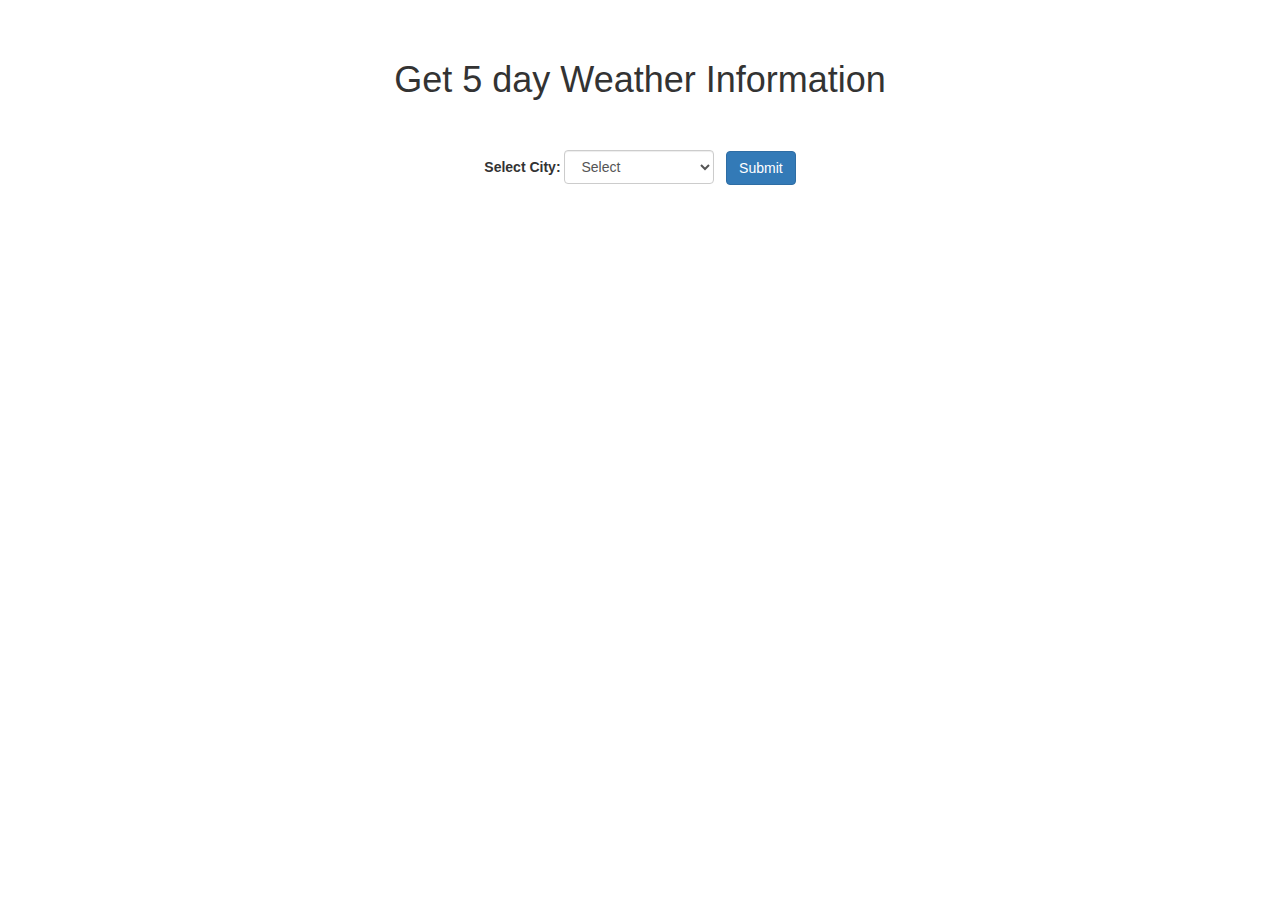
==== index.html @ 7c5ef760 "Create Repo and add files" ====
<!DOCTYPE html>
<html>

<head>
	<title>Weather Forecast</title>
	<link rel="shortcut icon" type="image/png" href="images/favicon.ico" />
	<link rel="stylesheet" type="text/css" href="css/style.css">
	<script src="https://code.jquery.com/jquery-3.3.1.min.js" integrity="sha256-FgpCb/KJQlLNfOu91ta32o/NMZxltwRo8QtmkMRdAu8="
	 crossorigin="anonymous"></script>
	<link rel="stylesheet" href="https://maxcdn.bootstrapcdn.com/bootstrap/3.3.7/css/bootstrap.min.css" integrity="sha384-BVYiiSIFeK1dGmJRAkycuHAHRg32OmUcww7on3RYdg4Va+PmSTsz/K68vbdEjh4u"
	 crossorigin="anonymous">
	<script src="https://maxcdn.bootstrapcdn.com/bootstrap/3.3.7/js/bootstrap.min.js" integrity="sha384-Tc5IQib027qvyjSMfHjOMaLkfuWVxZxUPnCJA7l2mCWNIpG9mGCD8wGNIcPD7Txa"
	 crossorigin="anonymous"></script>
	<script src="js/main.js"></script>
</head>

<body>
	<div class="container">
		<div class="row">
			<div class="col-lg-12 col-md-12 col-sm-12 col-xs-12 text-center"><br><br>
				<h1 class="text-center">Get 5 day Weather Information</h1>
				<br><br>
				<div class="form-group">
					<label class="control-label"" for=" city">Select City: </label>
					<select id="citySelect" class="width-150px form-control">
						<option>Select</option>
						<option value="1275339">Mumbai</option>
						<option value="1270260">State of Haryāna</option>
						<option value="1259229">Pune</option>
						<option value="1269519">Jaipur</option>
						<option value="1270644">Gurgaon</option>
						<option value="1262995">Mirzapur</option>
						<option value="4691865">Fort Crockett</option>
						<option value="4700591">Jakes Colony</option>
						<option value="4428420">Greene County</option>
					</select> &#160;
					<button class="btn btn-primary" id="submit">Submit</button>
				</div>
				<img src="images/loader.gif" class="hidden" />
			</div>
		</div>
	</div>
	</div>
	<div class="map-div text-center"></div>
	<h3 class="header-text text-center hidden">Weather Description</h3>
	<div id="dataDiv"></div>
</body>

</html>
---- css/style.css ----
.width-150px{
	width: 150px !important;
	display: inline !important;
}	
.emptyField{
	border: solid 1px red !important;
}
table{
	width: 50% !important;
}
.td-city,
.td-country,
.td-date{
	border-top:1px solid #ddd;
	border-bottom:1px solid #ddd;
	background-color:darkgrey;
	font-weight: bold;
}
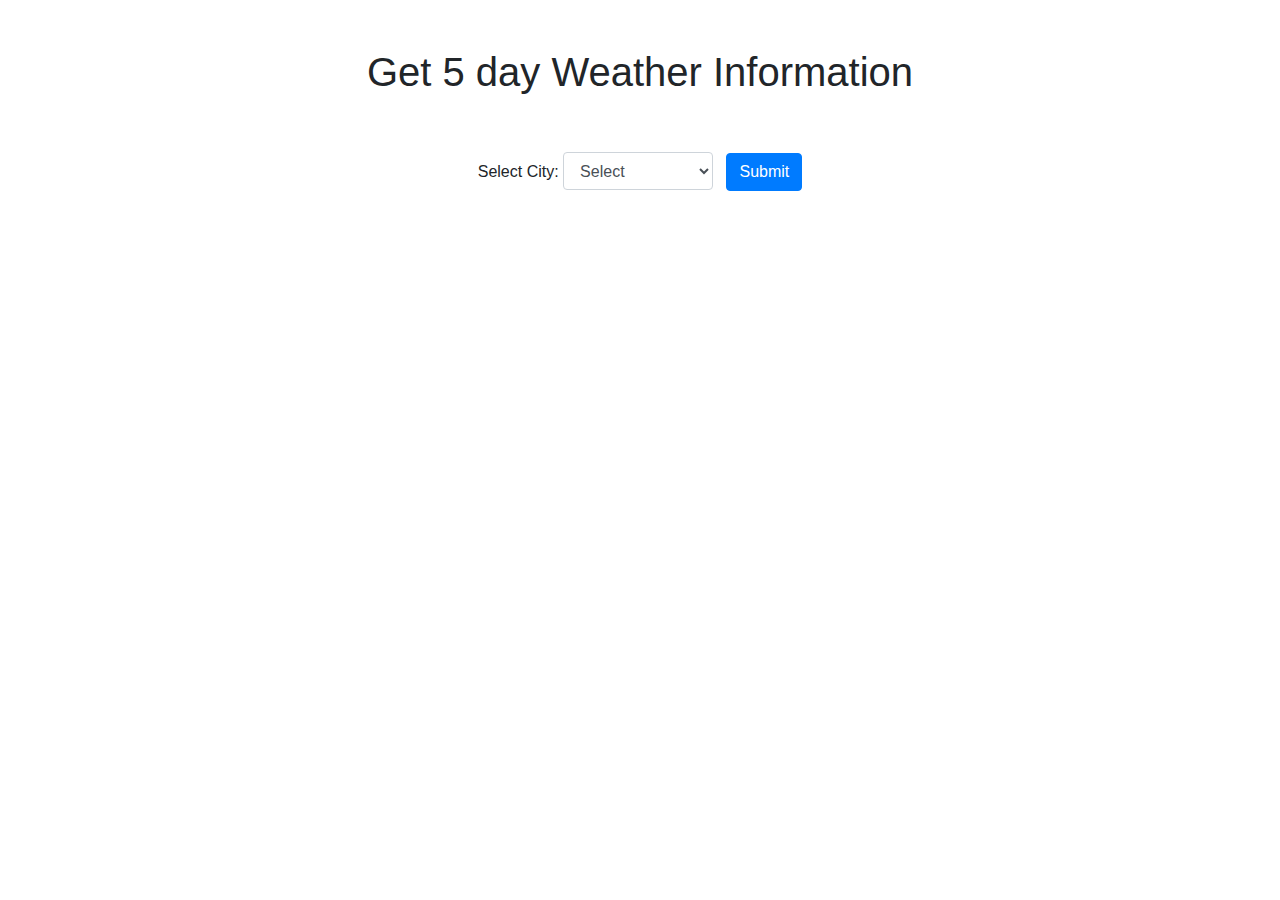
==== commit ebf73e41: "add form validation" ====
--- a/index.html
+++ b/index.html
@@ -5,12 +5,10 @@
 	<title>Weather Forecast</title>
 	<link rel="shortcut icon" type="image/png" href="images/favicon.ico" />
 	<link rel="stylesheet" type="text/css" href="css/style.css">
-	<script src="https://code.jquery.com/jquery-3.3.1.min.js" integrity="sha256-FgpCb/KJQlLNfOu91ta32o/NMZxltwRo8QtmkMRdAu8="
-	 crossorigin="anonymous"></script>
-	<link rel="stylesheet" href="https://maxcdn.bootstrapcdn.com/bootstrap/3.3.7/css/bootstrap.min.css" integrity="sha384-BVYiiSIFeK1dGmJRAkycuHAHRg32OmUcww7on3RYdg4Va+PmSTsz/K68vbdEjh4u"
-	 crossorigin="anonymous">
-	<script src="https://maxcdn.bootstrapcdn.com/bootstrap/3.3.7/js/bootstrap.min.js" integrity="sha384-Tc5IQib027qvyjSMfHjOMaLkfuWVxZxUPnCJA7l2mCWNIpG9mGCD8wGNIcPD7Txa"
-	 crossorigin="anonymous"></script>
+	<link rel="stylesheet" href="https://stackpath.bootstrapcdn.com/bootstrap/4.3.1/css/bootstrap.min.css" integrity="sha384-ggOyR0iXCbMQv3Xipma34MD+dH/1fQ784/j6cY/iJTQUOhcWr7x9JvoRxT2MZw1T" crossorigin="anonymous">
+  <script src="https://code.jquery.com/jquery-3.3.1.min.js" integrity="sha256-FgpCb/KJQlLNfOu91ta32o/NMZxltwRo8QtmkMRdAu8="crossorigin="anonymous"></script>
+  <script src="https://cdnjs.cloudflare.com/ajax/libs/popper.js/1.14.7/umd/popper.min.js" integrity="sha384-UO2eT0CpHqdSJQ6hJty5KVphtPhzWj9WO1clHTMGa3JDZwrnQq4sF86dIHNDz0W1" crossorigin="anonymous"></script>
+  <script src="https://stackpath.bootstrapcdn.com/bootstrap/4.3.1/js/bootstrap.min.js" integrity="sha384-JjSmVgyd0p3pXB1rRibZUAYoIIy6OrQ6VrjIEaFf/nJGzIxFDsf4x0xIM+B07jRM" crossorigin="anonymous"></script>
 	<script src="js/main.js"></script>
 </head>
 
@@ -39,8 +37,7 @@
 				<img src="images/loader.gif" class="hidden" />
 			</div>
 		</div>
-	</div>
-	</div>
+	</div>	
 	<div class="map-div text-center"></div>
 	<h3 class="header-text text-center hidden">Weather Description</h3>
 	<div id="dataDiv"></div>
--- a/css/style.css
+++ b/css/style.css
@@ -4,6 +4,9 @@
 }	
 .emptyField{
 	border: solid 1px red !important;
+}
+.hidden{
+display: none;
 }
 table{
 	width: 50% !important;
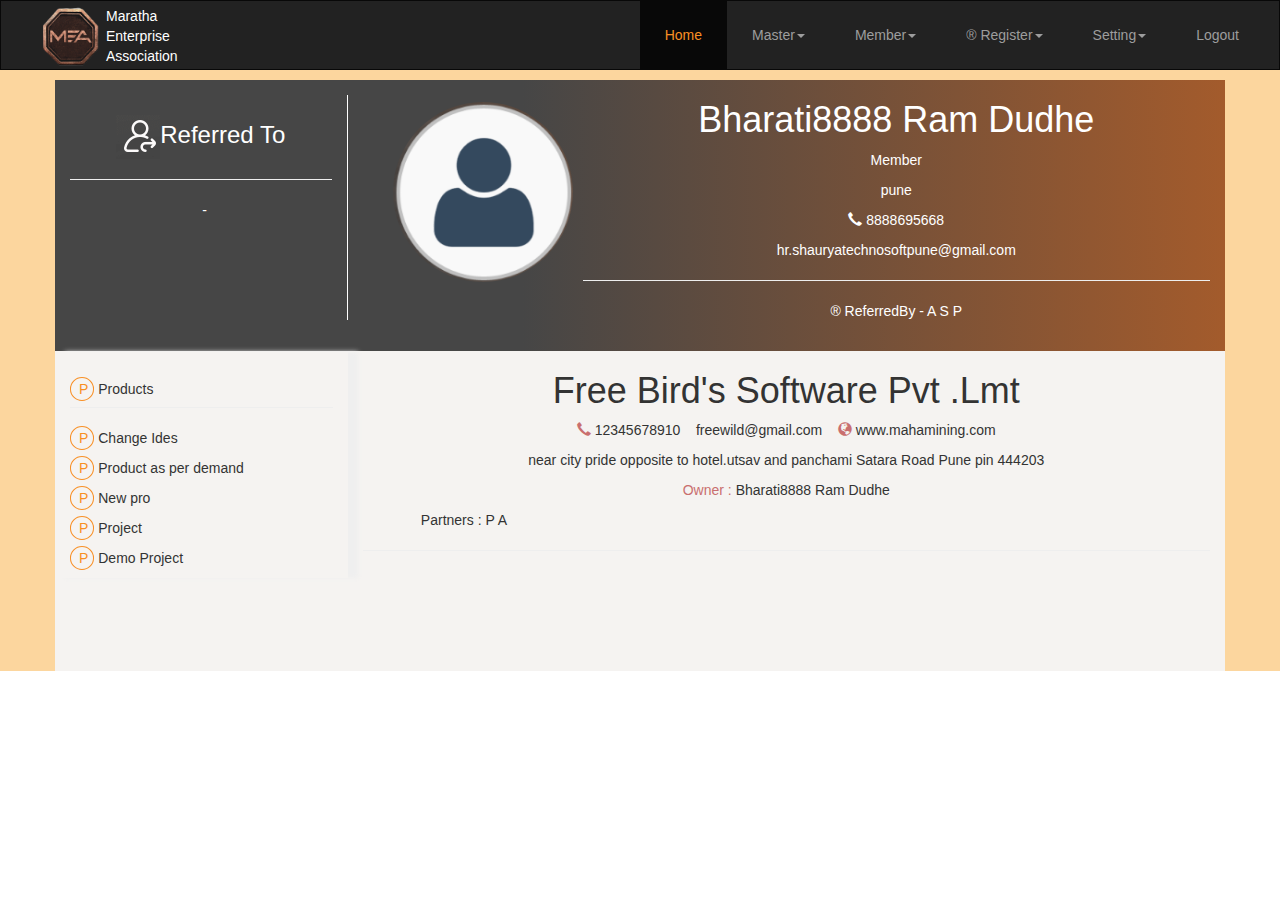
==== commit c301364a: "updated code" ====
--- a/index.html
+++ b/index.html
@@ -1,46 +1,134 @@
 <!DOCTYPE html>
-<html>
+<html lang="en">
 
 <head>
-	<title>Weather Forecast</title>
-	<link rel="shortcut icon" type="image/png" href="images/favicon.ico" />
-	<link rel="stylesheet" type="text/css" href="css/style.css">
-	<link rel="stylesheet" href="https://stackpath.bootstrapcdn.com/bootstrap/4.3.1/css/bootstrap.min.css" integrity="sha384-ggOyR0iXCbMQv3Xipma34MD+dH/1fQ784/j6cY/iJTQUOhcWr7x9JvoRxT2MZw1T" crossorigin="anonymous">
-  <script src="https://code.jquery.com/jquery-3.3.1.min.js" integrity="sha256-FgpCb/KJQlLNfOu91ta32o/NMZxltwRo8QtmkMRdAu8="crossorigin="anonymous"></script>
-  <script src="https://cdnjs.cloudflare.com/ajax/libs/popper.js/1.14.7/umd/popper.min.js" integrity="sha384-UO2eT0CpHqdSJQ6hJty5KVphtPhzWj9WO1clHTMGa3JDZwrnQq4sF86dIHNDz0W1" crossorigin="anonymous"></script>
-  <script src="https://stackpath.bootstrapcdn.com/bootstrap/4.3.1/js/bootstrap.min.js" integrity="sha384-JjSmVgyd0p3pXB1rRibZUAYoIIy6OrQ6VrjIEaFf/nJGzIxFDsf4x0xIM+B07jRM" crossorigin="anonymous"></script>
-	<script src="js/main.js"></script>
+  <title>Json Task</title>
+  <meta charset="utf-8">
+  <meta name="viewport" content="width=device-width, initial-scale=1">
+  <link rel="stylesheet" href="https://maxcdn.bootstrapcdn.com/bootstrap/3.4.0/css/bootstrap.min.css">
+  <link rel="stylesheet" href="https://use.fontawesome.com/releases/v5.8.1/css/all.css"
+    integrity="sha384-50oBUHEmvpQ+1lW4y57PTFmhCaXp0ML5d60M1M7uH2+nqUivzIebhndOJK28anvf" crossorigin="anonymous">
+  <script src="https://ajax.googleapis.com/ajax/libs/jquery/3.3.1/jquery.min.js"></script>
+  <script src="https://maxcdn.bootstrapcdn.com/bootstrap/3.4.0/js/bootstrap.min.js"></script>
+
+  <link rel="stylesheet" href="css/render_json.css">
 </head>
 
 <body>
-	<div class="container">
-		<div class="row">
-			<div class="col-lg-12 col-md-12 col-sm-12 col-xs-12 text-center"><br><br>
-				<h1 class="text-center">Get 5 day Weather Information</h1>
-				<br><br>
-				<div class="form-group">
-					<label class="control-label"" for=" city">Select City: </label>
-					<select id="citySelect" class="width-150px form-control">
-						<option>Select</option>
-						<option value="1275339">Mumbai</option>
-						<option value="1270260">State of Haryāna</option>
-						<option value="1259229">Pune</option>
-						<option value="1269519">Jaipur</option>
-						<option value="1270644">Gurgaon</option>
-						<option value="1262995">Mirzapur</option>
-						<option value="4691865">Fort Crockett</option>
-						<option value="4700591">Jakes Colony</option>
-						<option value="4428420">Greene County</option>
-					</select> &#160;
-					<button class="btn btn-primary" id="submit">Submit</button>
-				</div>
-				<img src="images/loader.gif" class="hidden" />
-			</div>
-		</div>
-	</div>	
-	<div class="map-div text-center"></div>
-	<h3 class="header-text text-center hidden">Weather Description</h3>
-	<div id="dataDiv"></div>
+
+  <nav class="navbar navbar-inverse">
+    <div class="container-fluid">
+      <div class="navbar-header">
+        <a class="navbar-brand" href="#"><img src="images/logo.png" class="display-inline" height="70px" width="70px"
+            alt=""> </a>
+        <span class="color-white logo-text">Maratha
+          Enterprise Association</span>
+      </div>
+      <ul class="nav navbar-nav pull-right">
+        <li class="active"><a href="#"><i class="fas fa-home"></i> Home</a></li>
+        <li class="dropdown"><a class="dropdown-toggle" data-toggle="dropdown" href="#"><i
+              class="fas fa-address-card"></i>
+            Master<span class="caret"></span></a>
+          <ul class="dropdown-menu">
+            <li><a href="#">Page 1-1</a></li>
+          </ul>
+        </li>
+        <li class="dropdown"><a class="dropdown-toggle" data-toggle="dropdown" href="#"><i class="fas fa-user"></i>
+            Member<span class="caret"></span></a>
+          <ul class="dropdown-menu">
+            <li><a href="#">Page 1-1</a></li>
+          </ul>
+        </li>
+        <li class="dropdown"><a class="dropdown-toggle" data-toggle="dropdown" href="#">&reg; Register<span
+              class="caret"></span></a>
+          <ul class="dropdown-menu">
+            <li><a href="#">Page 1-1</a></li>
+          </ul>
+        </li>
+        <li class="dropdown"><a class="dropdown-toggle" data-toggle="dropdown" href="#"><i class="fas fa-cog"></i>
+            Setting<span class="caret"></span></a>
+          <ul class="dropdown-menu">
+            <li><a href="#">Page 1-1</a></li>
+          </ul>
+        </li>
+        <li><a href="#"><i class="fas fa-lock"></i> Logout</a></li>
+      </ul>
+    </div>
+  </nav>
+  <div class="container-fluid pg-bg-color">
+    <p></p>
+    <div class="container">
+      <div class="row row-gradient color-white">
+        <div class="col-lg-3 col-md-3 col-sm-4 col-xs-4 border-right">
+          <div class="refer-data text-center">
+            <h3><img src="images/member_refer.png" alt="">Referred To </h3>
+            <hr>
+            <div><i class="fas fa-user"></i> &#160; <span id="refer"></span></div>
+          </div>
+        </div>
+        <div class="col-lg-9 col-md-9 col-sm-8 col-xs-8">
+          <div class="media">
+            <div class="media-left">
+              <img src="images/member_profile_default.png" class="member-img img-circle" alt="Default profile">
+            </div>
+            <div class="media-body text-center">
+              <div class="members-data">
+                <p id="m_id" class="hidden"></p>
+                <h1 id="m_name"></h1>
+                <p><i class="fas fa-user"></i> <span id="m_type"></span></p>
+                <p><i class="far fa-address-card"></i> <span id="m_address"></span></p>
+                <p><span class="glyphicon glyphicon-earphone"></span> <span id="m_mob"></span> </p>
+                <p><i class="fas fa-envelope"></i> <span id="m_email"></span></p>
+                <hr>
+                <p id="m_refer_by_id" class="hidden"></p>
+                <p>&reg; ReferredBy - <span id="m_refer_by_name"></span></p>
+                <br>
+              </div>
+            </div>
+          </div>
+        </div>
+      </div>
+      <div class="row bg-gry">
+        <div class="col-lg-3 col-md-3 col-sm-4 col-xs-4 box-shadow-right">
+          <br>
+          <h5> <span class="p-logo">P</span> Products</h5>
+          <hr class="margin-0">
+          <br>
+          <p><span class="p-logo">P</span> Change Ides</p>
+          <p><span class="p-logo">P</span> Product as per demand</p>
+          <p><span class="p-logo">P</span> New pro</p>
+          <p><span class="p-logo">P</span> Project</p>
+          <p><span class="p-logo">P</span> Demo Project</p>
+        </div>
+        <div class="col-lg-9 col-md-9 col-sm-8 col-xs-8">
+          <div class="org-data text-center">
+            <div id="o_id" class="hidden"></div>
+            <h1 id="o_name"></h1>
+            <p>
+              <span class="glyphicon glyphicon-earphone icon-color-change"></span></i> <span id="o_phone"></span>
+              &#160;&#160;
+              <i class="fas fa-envelope icon-color-change"></i> <span id="o_email"></span> &#160;&#160;
+              <span class="glyphicon glyphicon-globe icon-color-change"></span> <span id="o_website"></span>
+            </p>
+            <p><i class="far fa-address-card icon-color-change"></i> <span id="o_address"></span></p>
+            <p><i class="fas fa-user icon-color-change"></i> <span class="color-pink">Owner :</span> <span
+                id="o_m_name"></span></p>
+          </div>
+
+          <div class="OrgPartners-data">
+            <p> &#160; &#160; &#160; &#160;&#160; &#160; &#160; &#160;
+              <i class="fas fa-users icon-color-change"></i> Partners :
+              <i class="fas fa-user icon-color-change"></i> <span id="partner_name"></span>
+            </p>
+            <hr>
+          </div>
+          <br><br><br><br><br>
+        </div>
+      </div>
+
+    </div>
+
+   <script src="js/render_json.js"></script>
 </body>
 
 </html>--- a/css/render_json.css
+++ b/css/render_json.css
@@ -0,0 +1,86 @@
+.display-inline {
+  display: inline !important;
+}
+
+.row-gradient {
+  background-image: linear-gradient(90deg, #464646 40%, #A35B2C);
+}
+
+.member-img {
+  height: 180px;
+  margin: 22px 0 0 30px;
+}
+
+.color-white {
+  color: #fff;
+}
+
+.margin-top-10 {
+  margin-top: 10px;
+}
+
+.border-right {
+  margin-top: 15px;
+  border-right: solid 1px #fff;
+  height: 225px;
+}
+
+.icon-color-change:before,
+.color-pink {
+  color: #C96F6F;
+}
+
+.navbar-inverse .navbar-nav>.active>a,
+.navbar-inverse .navbar-nav>.active>a:focus,
+.navbar-inverse .navbar-nav>.active>a:hover {
+  color: #F88F24 !important;
+}
+
+@media (min-width: 768px) {
+  .navbar {
+    border-radius: 0 !important;
+    height: 70px;
+    margin-bottom: 0;
+  }
+
+  .navbar-nav>li>a {
+    padding: 24px 25px;
+  }
+
+  .navbar>.container-fluid .navbar-brand {
+    margin-left: -15px;
+    padding: 0;
+    margin-left: 20px;
+  }
+
+  .logo-text {
+    font-size: 14px;
+    width: 100px;
+    display: -webkit-inline-box;
+    padding: 5px 0;
+  }
+
+  .bg-gry {
+    background-color: #F5F3F1;
+  }
+
+  .box-shadow-right {
+    box-shadow: 10px 0 5px #efefef;
+    margin-top: 1px;
+  }
+
+  .margin-0 {
+    margin: 0 !important;
+  }
+
+  .pg-bg-color {
+    background-color: #FCD69E;
+  }
+
+  .p-logo {
+    padding: 3px 5px 3px 8px;
+    border: 1px solid #F88F24;
+    border-radius: 50%;
+    color: #F88F24;
+  }
+}